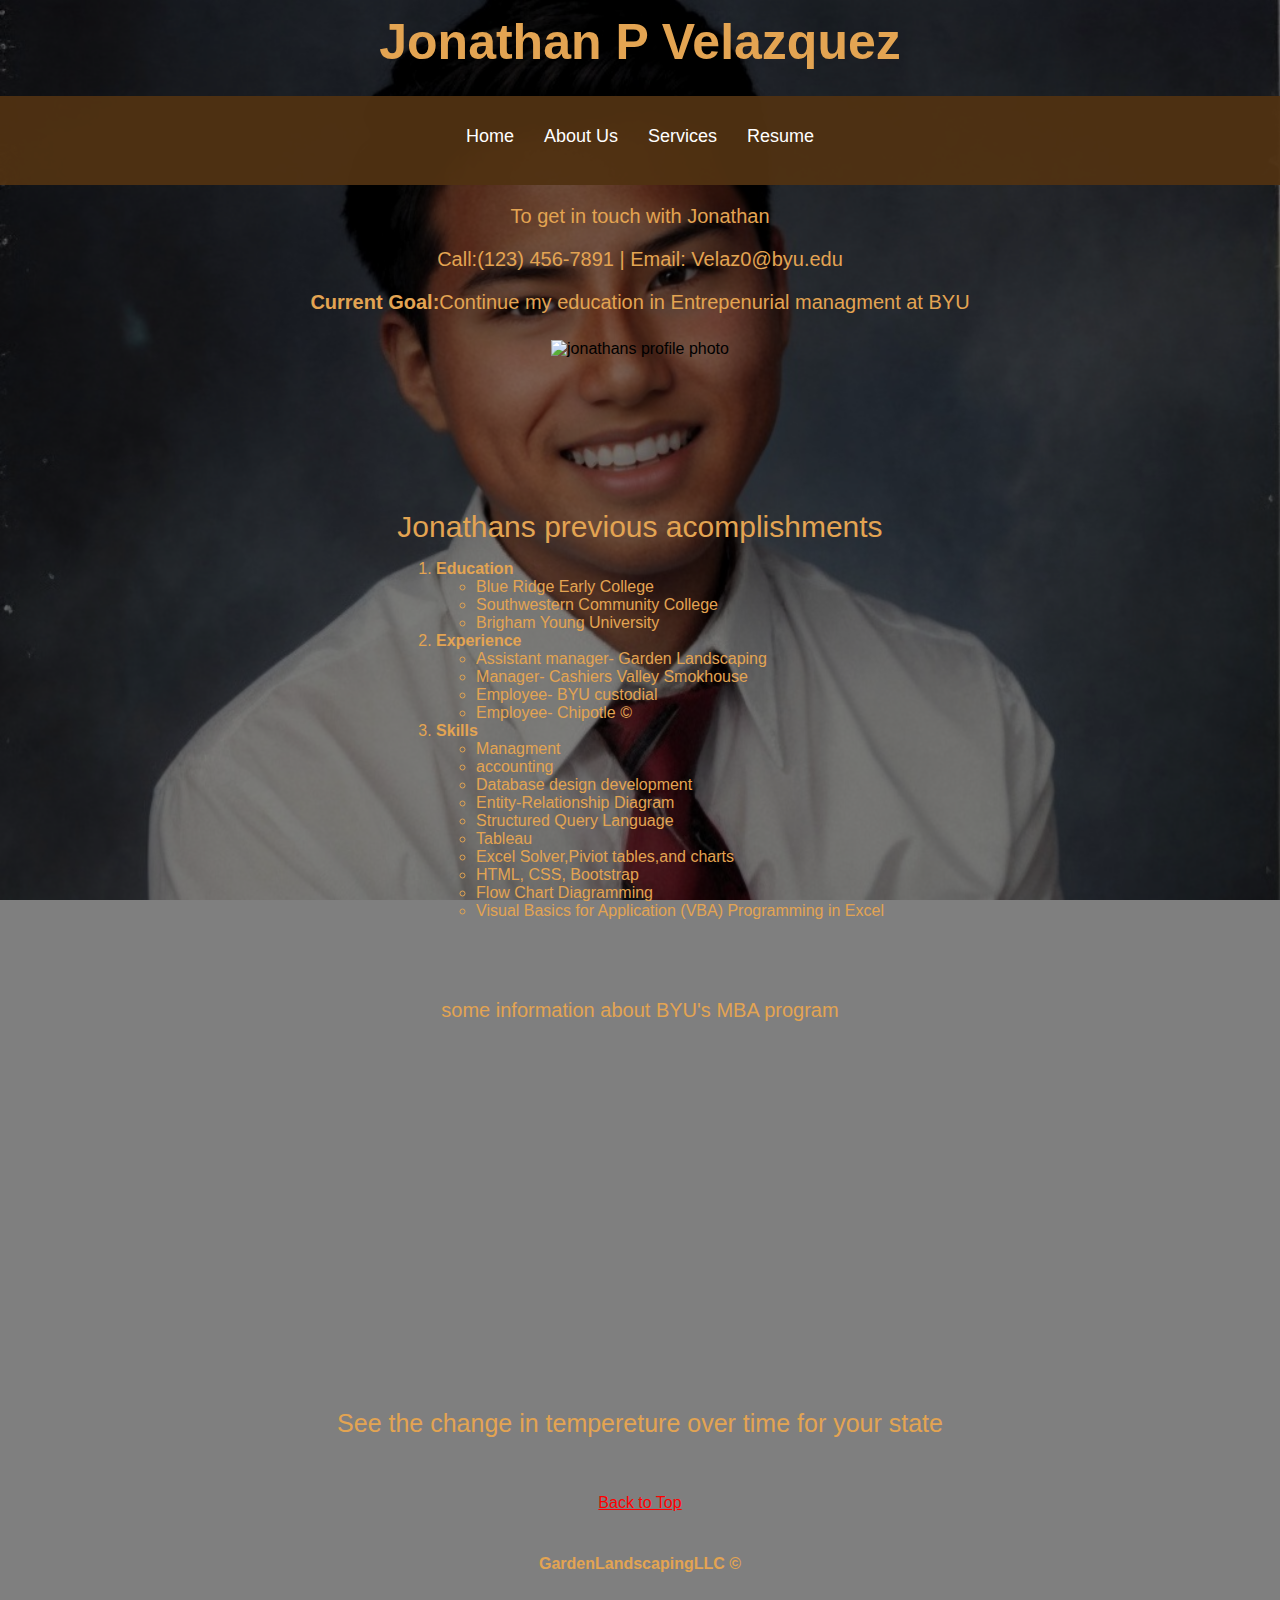
==== resume.html @ 1ccbf0cd "Add files via upload" ====
<!DOCTYPE html>
<html lang="en">
<head>
<meta charset="UTF-8">
<meta name="viewport" content="width=device-width, initial-scale=1.0">
<title>Resume</title>
<link href="css/contact.css" rel="stylesheet" />
</head>
<body id="top">
    <h3>Jonathan P Velazquez</h3>
<header>
        <nav>
            <ul>
                <li><a href="index.html">Home</a></li>
                <li><a href="about.html">About Us</a></li>
                <li><a href="services.html">Services</a></li>
                <li><a href="resume.html">Resume</a></li>
            </ul>
        </nav>
</header>

<p>To get in touch with Jonathan</p>
<P>Call:(123) 456-7891 |  Email: Velaz0@byu.edu</P>
<P><SPan style="font-weight: bold;">Current Goal:</SPan>Continue my education in Entrepenurial managment at BYU</P>

<img src="../startbootstrap-business-casual-gh-pages/assets/img/holding.jpg" height="140px" style="float: left; margin-top:2%;" alt="jonathans profile photo">
<p style="font-size: 30px;">Jonathans previous acomplishments</p>
<ol>
    <li><span style="font-weight: bold; font-size: medium;">Education</span>
        <ul> 
            <li>Blue Ridge Early College</li>
            <li>Southwestern Community College</li>
            <li>Brigham Young University</li>
        </ul>
    </li>
    <li><span style="font-weight: bold;">Experience</span>
        <ul>
            <li>Assistant manager- Garden Landscaping</li>
            <li>Manager- Cashiers Valley Smokhouse</li>
            <li>Employee- BYU custodial</li>
            <li>Employee- Chipotle &COPY; </li>
        </ul>
    </li>
    <li><span style="font-weight: bold; font-size: medium;">Skills</span>
        <ul>
            <li>Managment</li>
                <li>accounting</li>
                <li>Database design development</li>
                <li>Entity-Relationship Diagram</li>
                <li>Structured Query Language</li>
                <li>Tableau</li>
                <li>Excel Solver,Piviot tables,and charts</li>
                <li>HTML, CSS, Bootstrap</li>
                <li>Flow Chart Diagramming</li>
                <li>Visual Basics for Application (VBA) Programming in Excel </li>
        </ul>
    </li>
</ol>
<p>&nbsp;</p>
<p>some information about BYU's MBA program</p>
<div class="video-container">
    <iframe
        width="560"
        height="315" 
        src="https://www.youtube.com/embed/hEZXaJzOxro?si=pUDl6FOJY2TI1bfQ" 
        title="YouTube video player" 
        frameborder="0" 
        allow="accelerometer; autoplay; clipboard-write; encrypted-media; gyroscope; picture-in-picture; web-share" 
        referrerpolicy="strict-origin-when-cross-origin"
        allowfullscreen>
    </iframe>
</div>
<p>&nbsp;</p>

<p style="font-size: 25px; margin-bottom: 1%;">See the change in tempereture over time for your state</p>

<div class='tableauPlaceholder'id='viz1713580488021'style='position: relative'>
<noscript>
    <a href='#'>
     <img alt='Average Daily Temperature Spread 1979-2011 ' src='https:&#47;&#47;public.tableau.com&#47;static&#47;images&#47;CY&#47;CYP5XQ7WS&#47;1_rss.png' style='border: none' />
    </a>
</noscript>
    <object  class='tableauViz' style='display:none;'>
     <param name='host_url' value='https%3A%2F%2Fpublic.tableau.com%2F' />
     <param name='embed_code_version' value='3' /> 
     <param name='path' value='shared&#47;CYP5XQ7WS' /> 
     <param name='toolbar' value='yes' />
     <param name='static_image' value='https:&#47;&#47;public.tableau.com&#47;static&#47;images&#47;CY&#47;CYP5XQ7WS&#47;1.png' /> 
     <param name='animate_transition' value='yes' />
     <param name='display_static_image' value='yes' />
     <param name='display_spinner' value='yes' />
     <param name='display_overlay' value='yes' />
     <param name='display_count' value='yes' />
     <param name='language' value='en-US' />
    </object>
</div>              
<script type='text/javascript'>   
    var divElement = document.getElementById('viz1713580488021');            
    var vizElement = divElement.getElementsByTagName('object')[0];             
        vizElement.style.width='650px';vizElement.style.height='887px';              
    var scriptElement = document.createElement('script');                    
        scriptElement.src = 'https://public.tableau.com/javascripts/api/viz_v1.js';                 
    vizElement.parentNode.insertBefore(scriptElement, vizElement);            
</script>

<p>&nbsp;</p>
<a href="#top" style="color: red;">Back to Top</a>
<p>&nbsp;</p>

<div class="footer">
    GardenLandscapingLLC &COPY; 
</div>
<p>&nbsp;</p>
</body>
</html>
---- css/contact.css ----
body {
    font-family: Arial, sans-serif;
    background-image: url('../assets/img/resume\ photo.jpeg');
    background-size: cover;
    background-attachment: fixed;
    margin: 0;
    padding: 0;
    display: flex;
    flex-direction: column; 
    align-items: center; 
    justify-content: flex-start; 
    height: 100%;
    overflow: auto; 
    position: relative;
    }

body::before {
    content: '';
    position: absolute;
    top: 0;
    right: 0;
    bottom: 0;
    left: 0;
    background: rgba(0, 0, 0, 0.5); /* Black with 50% opacity */
    z-index: -1; /* Ensures the overlay is behind the content */
}

header {
    width: 100%;
    background: #333;
    color: white;
    background-color: rgba(80, 49, 18, 0.95);
    
}

nav ul {
    list-style: none;
    font-size: 18px;
    padding: 20px 20px;
    margin-top: 10px;
    display: flex;
    justify-content: center;
}

 li:hover{
    text-decoration:solid;
    font-weight: bold;
    font-size: 25px;
}
li:visited{
    color: red;
}

nav ul li {
    margin: 0 15px;
}

nav ul li a {
    color: white;
    text-decoration: none;
}

form {
    background: white;
    padding: 20px;
    border-radius: 8px;
    box-shadow: 0 0 10px rgba(0,0,0,0.1);
    position: relative;
    border-radius: 8px;
    box-shadow: 0 0 10px rgba(0,0,0,0.1);
}

input, textarea {
    width: 100%;
    padding: 10px;
    margin-top: 10px;
    border-radius: 5px;
    border: 1px solid #ddd;
}

input[type="submit"] {
    background-color: #2F170F;
    color: white;
    border: none;
    cursor: pointer;
}

input[type="submit"]:hover {
    background-color: #2F170F;
}

label {
    font-weight: bold;
}

h3{
    color: rgb(227, 164, 82);
    font-size: 50px;
    margin-top: 1%;
    margin-bottom: 2%;
    font-family: Arial;
    
}

p {
    font-size: 20px;
    color: rgb(227, 164, 82);
    margin-bottom: 0%;
}

.footer{
    color: rgb(227, 164, 82);
    font-weight: bold;
}
ol{ 
    color: rgb(227, 164, 82);
}
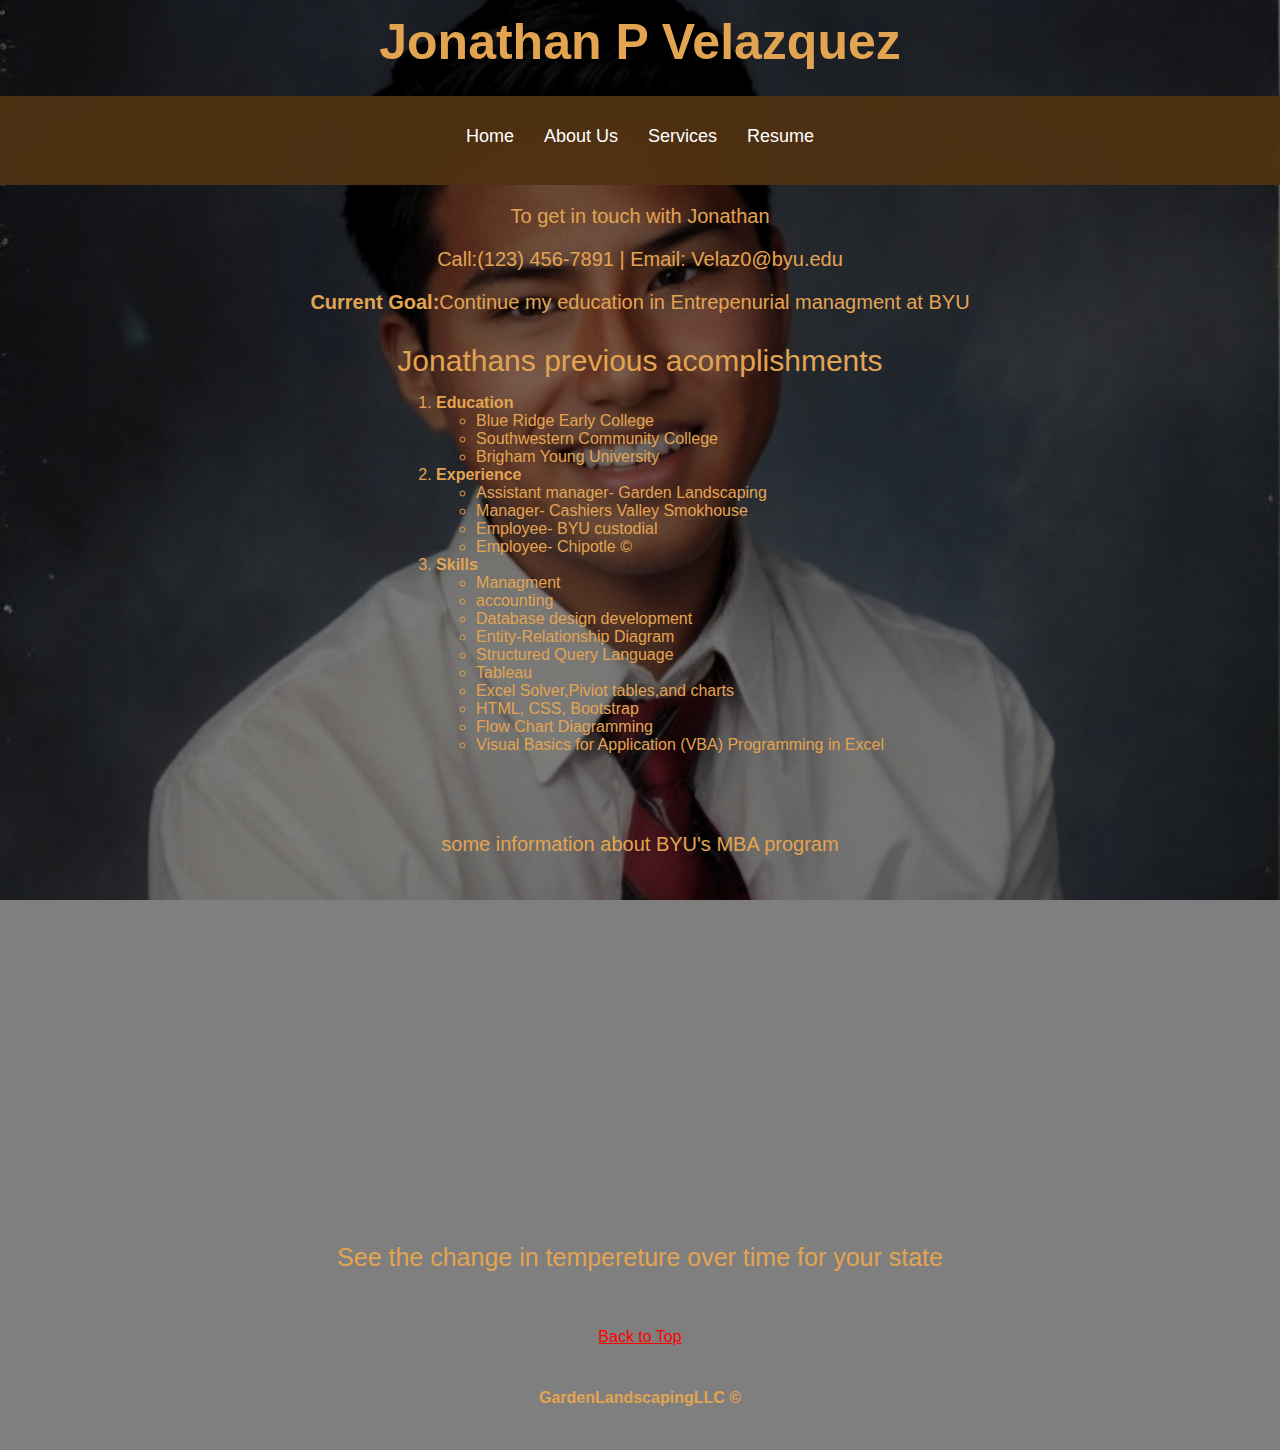
==== commit f7695fa9: "Add files via upload" ====
--- a/resume.html
+++ b/resume.html
@@ -18,12 +18,9 @@
             </ul>
         </nav>
 </header>
-
 <p>To get in touch with Jonathan</p>
 <P>Call:(123) 456-7891 |  Email: Velaz0@byu.edu</P>
 <P><SPan style="font-weight: bold;">Current Goal:</SPan>Continue my education in Entrepenurial managment at BYU</P>
-
-<img src="../startbootstrap-business-casual-gh-pages/assets/img/holding.jpg" height="140px" style="float: left; margin-top:2%;" alt="jonathans profile photo">
 <p style="font-size: 30px;">Jonathans previous acomplishments</p>
 <ol>
     <li><span style="font-weight: bold; font-size: medium;">Education</span>
